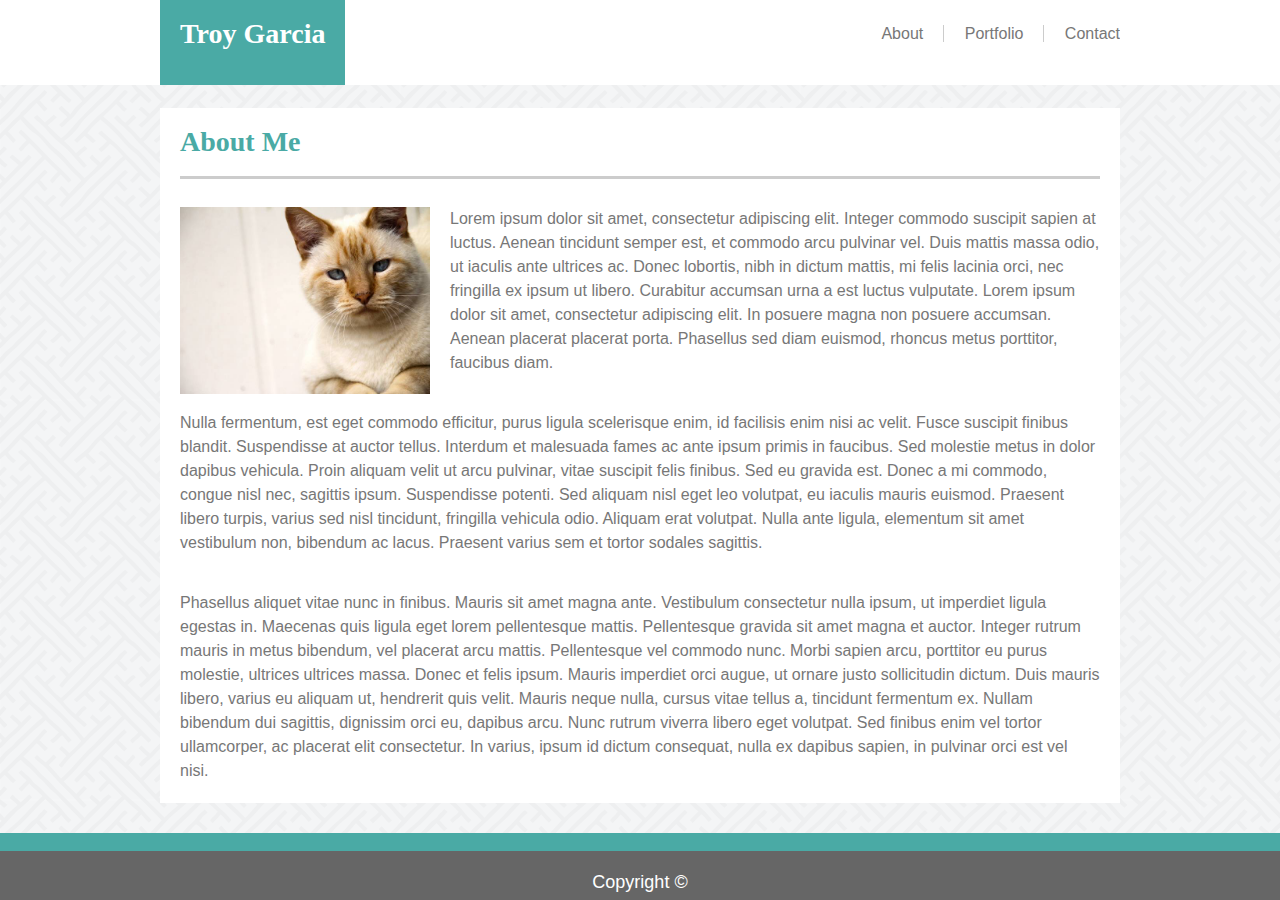
==== index.html @ caa38582 "Added basic files from Basic Portfolio to recreate the portfolio in Bootstrap" ====
<!DOCTYPE html>     <!--Setting doc type-->
<html lang="en-us"> <!--Language of current HTML-->
    
    <!--Metadata for the site-->
    <head>
        <meta charset="UTF-8">          <!--Setting the caracter set-->
        <title>Troy Garcia - About Me</title>  <!--Setting the title for the site-->

        <!--Importing any CSS Files for this site-->
        <link rel="stylesheet" type="text/css" href="assets/css/css-reset.css">
        <link rel="stylesheet" type="text/css" href="assets/css/header-style.css">
        <link rel="stylesheet" type="text/css" href="assets/css/footer-style.css">
        <link rel="stylesheet" type="text/css" href="assets/css/about-style.css">     <!--CSS styling for this site-->
    </head>
<div class="screen-container">
    <!--Header For the site-->
    <header> <!--Start of header section-->
        <div class="header-container">
            <h1>Troy Garcia</h1>                    <!--Header 1 - My name-->
            <div class="link-container">
                <a href="index.html" class= "main-links">About</a>          <!--Link 1 that points torwards the about site-->
                <a href="portfolio.html" class= "main-links">Portfolio</a>  <!--Link 2 that points torwards the portfolio site-->
                <a href="contact.html" class= "end-link">Contact</a>      <!--Link 3 that points torward the Contact site-->
            </div>
        </div>       
    </header> <!--End of header section-->
    
    <!--The main body for the Site-->
    <body> <!--Start of body section-->
        <div class="bio-container">
            <section id="main-bio">
                <h2>About Me</h2>
                <hr size="5">
                <img class="bio-image" src="assets/images/AboutMePic.png" alt="My profile Pic">
                <p class="text">Lorem ipsum dolor sit amet, consectetur adipiscing elit. Integer commodo suscipit sapien at luctus. Aenean tincidunt semper est, et commodo arcu pulvinar vel. Duis mattis massa odio, ut iaculis ante ultrices ac. Donec lobortis, nibh in dictum mattis, mi felis lacinia orci, nec fringilla ex ipsum ut libero. Curabitur accumsan urna a est luctus vulputate. Lorem ipsum dolor sit amet, consectetur adipiscing elit. In posuere magna non posuere accumsan. Aenean placerat placerat porta. Phasellus sed diam euismod, rhoncus metus porttitor, faucibus diam.</p>
                <br>
                <p class="text">Nulla fermentum, est eget commodo efficitur, purus ligula scelerisque enim, id facilisis enim nisi ac velit. Fusce suscipit finibus blandit. Suspendisse at auctor tellus. Interdum et malesuada fames ac ante ipsum primis in faucibus. Sed molestie metus in dolor dapibus vehicula. Proin aliquam velit ut arcu pulvinar, vitae suscipit felis finibus. Sed eu gravida est. Donec a mi commodo, congue nisl nec, sagittis ipsum. Suspendisse potenti. Sed aliquam nisl eget leo volutpat, eu iaculis mauris euismod. Praesent libero turpis, varius sed nisl tincidunt, fringilla vehicula odio. Aliquam erat volutpat. Nulla ante ligula, elementum sit amet vestibulum non, bibendum ac lacus. Praesent varius sem et tortor sodales sagittis.</p>
                <br>
                <p class="text">Phasellus aliquet vitae nunc in finibus. Mauris sit amet magna ante. Vestibulum consectetur nulla ipsum, ut imperdiet ligula egestas in. Maecenas quis ligula eget lorem pellentesque mattis. Pellentesque gravida sit amet magna et auctor. Integer rutrum mauris in metus bibendum, vel placerat arcu mattis. Pellentesque vel commodo nunc. Morbi sapien arcu, porttitor eu purus molestie, ultrices ultrices massa. Donec et felis ipsum. Mauris imperdiet orci augue, ut ornare justo sollicitudin dictum. Duis mauris libero, varius eu aliquam ut, hendrerit quis velit. Mauris neque nulla, cursus vitae tellus a, tincidunt fermentum ex. Nullam bibendum dui sagittis, dignissim orci eu, dapibus arcu. Nunc rutrum viverra libero eget volutpat. Sed finibus enim vel tortor ullamcorper, ac placerat elit consectetur. In varius, ipsum id dictum consequat, nulla ex dapibus sapien, in pulvinar orci est vel nisi.</p>
            </section>
        </div>
    </body> <!--End of body section-->
</div>
<footer>
        <div class="footer-container">
                <h3>Copyright ©</h3>
        </div>
            
</footer>
    
</html>
---- assets/css/header-style.css ----
/*
Name: Troy Garcia
File: header-style.css
Description: Styling used for the header will be found here
*/
header{
    background: #ffffff;
    font-family: Arial, Helvetica, sans-serif;
    margin-bottom: 2.5vh;
  }
  h1{
    padding: 20px;
    font-size: 28px;
    color: #ffffff;
    background:#4aaaa5;
    font-family: Georgia, 'Times New Roman', Times, serif;
    font-weight: bold;
    float: left;
    min-height: 5vh;
  }
  .header-container{
    overflow: hidden;
    width: 960px;
    margin: auto;

  }
  .link-container {
    float: right;
    margin: 26px 0;
  }
  .main-links{
      padding: 0 20px;
      margin-left: -4px;
      border-style: solid;
      border-right-width: 1px;
      border-color: #cccccc;
      color: #777777;
  }
  .end-link{
    padding-left: 20px;
    margin-left: -4px;
    color: #777777;
}
---- assets/css/footer-style.css ----
/*
Name: Troy Garcia
File: footer-style.css
Description: Styling used for the footer will be found here
*/

footer{
margin-top: 2.5vh;
min-height: 7.5vh;
}
h3 {
      color: #ffffff;
      font-size: 2vh;
  }
  .footer-container{
    background: #666666;
    font-family: Arial, Helvetica, sans-serif;
    padding: 2.5vh 0 1vh 0;
    text-align: center;
    border-style: solid;
    border-top-width: 2vh;
    border-top-color:#4aaaa5;
    width: 100%;
  }
---- assets/css/about-style.css ----
body{
    background-image: url(../images/background/interlaced.png);
    font-family: Arial, Helvetica, sans-serif;   
}
h2{
    color: #4aaaa5;
    font-size: 28px;
    font-weight: bold;
    font-family: Georgia, 'Times New Roman', Times, serif;
    margin-bottom: 20px;
}
hr{
    background:  #cccccc;
    border: none;
}
.screen-container{
    min-height: 90vh;
    position: relative;
    overflow: hidden;
}
.text{
    
    line-height: 1.5em;
    color: #777777;
    padding-top: 20px;
}
.bio-container {
    width: 920px;
    padding:20px;
    margin: auto;
    align-self: center;
    background: #ffffff;
    min-height: 60vh;
    overflow: hidden;
}
.bio-image {
    float: left;
    width: 250px;
    height: auto;
    margin-right: 20px;
    padding-top: 20px;
}
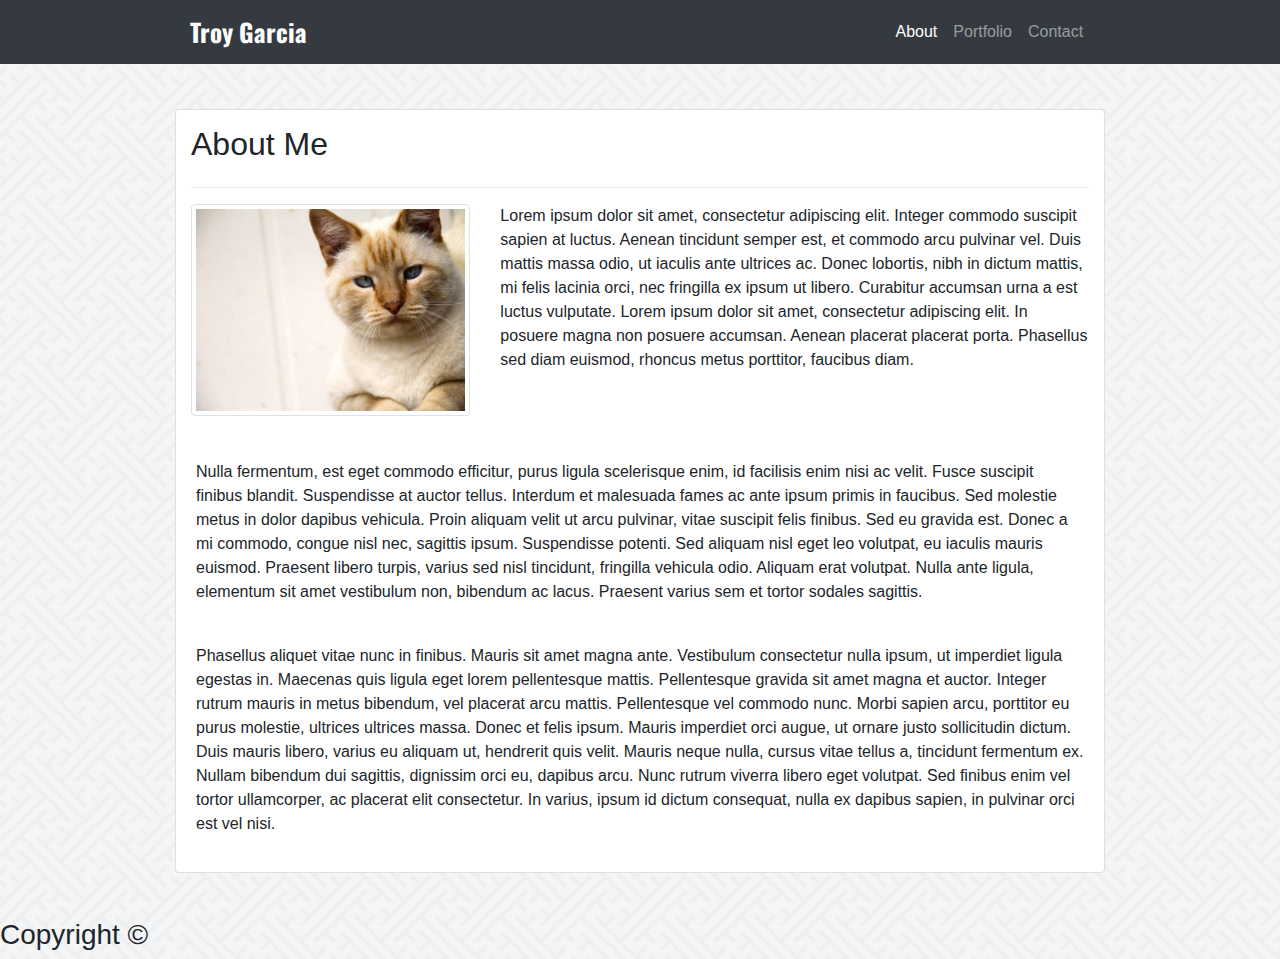
==== commit b562208c: "Removed older File structure and started from scratch. Completed navbar and worked on layout of main" ====
--- a/index.html
+++ b/index.html
@@ -1,43 +1,92 @@
 <!DOCTYPE html>     <!--Setting doc type-->
 <html lang="en-us"> <!--Language of current HTML-->
-    
     <!--Metadata for the site-->
     <head>
         <meta charset="UTF-8">          <!--Setting the caracter set-->
         <title>Troy Garcia - About Me</title>  <!--Setting the title for the site-->
 
         <!--Importing any CSS Files for this site-->
-        <link rel="stylesheet" type="text/css" href="assets/css/css-reset.css">
+        <!-- Previous CSS -->
+        <!-- <link rel="stylesheet" type="text/css" href="assets/css/css-reset.css">
         <link rel="stylesheet" type="text/css" href="assets/css/header-style.css">
         <link rel="stylesheet" type="text/css" href="assets/css/footer-style.css">
-        <link rel="stylesheet" type="text/css" href="assets/css/about-style.css">     <!--CSS styling for this site-->
+        <link rel="stylesheet" type="text/css" href="assets/css/about-style.css">   -->
+
+        <link rel="stylesheet" href="https://stackpath.bootstrapcdn.com/bootstrap/4.3.1/css/bootstrap.min.css" integrity="sha384-ggOyR0iXCbMQv3Xipma34MD+dH/1fQ784/j6cY/iJTQUOhcWr7x9JvoRxT2MZw1T" crossorigin="anonymous"> 
+        <link href="https://fonts.googleapis.com/css?family=Oswald&display=swap" rel="stylesheet">
+        <link href="assets/css/portfolio-style.css" rel="stylesheet">
+        <link href="assets/css/navbar-style.css" rel="stylesheet"> <!--CSS styling for this site-->
     </head>
-<div class="screen-container">
+
     <!--Header For the site-->
     <header> <!--Start of header section-->
-        <div class="header-container">
-            <h1>Troy Garcia</h1>                    <!--Header 1 - My name-->
-            <div class="link-container">
-                <a href="index.html" class= "main-links">About</a>          <!--Link 1 that points torwards the about site-->
-                <a href="portfolio.html" class= "main-links">Portfolio</a>  <!--Link 2 that points torwards the portfolio site-->
-                <a href="contact.html" class= "end-link">Contact</a>      <!--Link 3 that points torward the Contact site-->
+        <nav class="navbar navbar-expand-lg navbar-dark bg-dark">
+            <div class= "container navbarSize">
+                <div class = "col-md-3">
+                    <a class="navbar-brand navbarFont" href="index.html">Troy Garcia</a>
+                    <button class="navbar-toggler" type="button" data-toggle="collapse" data-target="#navbarNav" aria-controls="navbarNav" aria-expanded="false" aria-label="Toggle navigation">
+                        <span class="navbar-toggler-icon"></span>
+                    </button>
+                </div>
+                
+                <div class = "col-md-3">
+                    <div class="collapse navbar-collapse" id="navbarNav">
+                        <ul class="navbar-nav">
+                        <li class="nav-item active">
+                            <a class="nav-link" href="index.html">About<span class="sr-only">(current)</span></a>
+                        </li>
+                        <li class="nav-item">
+                            <a class="nav-link" href="Portfolio.html">Portfolio</a>
+                        </li>
+                        <li class="nav-item">
+                            <a class="nav-link" href="contact.html">Contact</a>
+                        </li>
+                        </ul>
+                    </div>
+                </div>
             </div>
-        </div>       
+        </nav>     
     </header> <!--End of header section-->
     
     <!--The main body for the Site-->
     <body> <!--Start of body section-->
-        <div class="bio-container">
-            <section id="main-bio">
-                <h2>About Me</h2>
-                <hr size="5">
-                <img class="bio-image" src="assets/images/AboutMePic.png" alt="My profile Pic">
-                <p class="text">Lorem ipsum dolor sit amet, consectetur adipiscing elit. Integer commodo suscipit sapien at luctus. Aenean tincidunt semper est, et commodo arcu pulvinar vel. Duis mattis massa odio, ut iaculis ante ultrices ac. Donec lobortis, nibh in dictum mattis, mi felis lacinia orci, nec fringilla ex ipsum ut libero. Curabitur accumsan urna a est luctus vulputate. Lorem ipsum dolor sit amet, consectetur adipiscing elit. In posuere magna non posuere accumsan. Aenean placerat placerat porta. Phasellus sed diam euismod, rhoncus metus porttitor, faucibus diam.</p>
-                <br>
-                <p class="text">Nulla fermentum, est eget commodo efficitur, purus ligula scelerisque enim, id facilisis enim nisi ac velit. Fusce suscipit finibus blandit. Suspendisse at auctor tellus. Interdum et malesuada fames ac ante ipsum primis in faucibus. Sed molestie metus in dolor dapibus vehicula. Proin aliquam velit ut arcu pulvinar, vitae suscipit felis finibus. Sed eu gravida est. Donec a mi commodo, congue nisl nec, sagittis ipsum. Suspendisse potenti. Sed aliquam nisl eget leo volutpat, eu iaculis mauris euismod. Praesent libero turpis, varius sed nisl tincidunt, fringilla vehicula odio. Aliquam erat volutpat. Nulla ante ligula, elementum sit amet vestibulum non, bibendum ac lacus. Praesent varius sem et tortor sodales sagittis.</p>
-                <br>
-                <p class="text">Phasellus aliquet vitae nunc in finibus. Mauris sit amet magna ante. Vestibulum consectetur nulla ipsum, ut imperdiet ligula egestas in. Maecenas quis ligula eget lorem pellentesque mattis. Pellentesque gravida sit amet magna et auctor. Integer rutrum mauris in metus bibendum, vel placerat arcu mattis. Pellentesque vel commodo nunc. Morbi sapien arcu, porttitor eu purus molestie, ultrices ultrices massa. Donec et felis ipsum. Mauris imperdiet orci augue, ut ornare justo sollicitudin dictum. Duis mauris libero, varius eu aliquam ut, hendrerit quis velit. Mauris neque nulla, cursus vitae tellus a, tincidunt fermentum ex. Nullam bibendum dui sagittis, dignissim orci eu, dapibus arcu. Nunc rutrum viverra libero eget volutpat. Sed finibus enim vel tortor ullamcorper, ac placerat elit consectetur. In varius, ipsum id dictum consequat, nulla ex dapibus sapien, in pulvinar orci est vel nisi.</p>
-            </section>
+        <div class="container marginMainContent">
+            <div class="card">
+                <div class = "container">
+                    
+                    <div class = "row">
+                        <div class = "col-md-3">
+                                <h2 class = "headerStyle">About Me</h2>
+                        </div>    
+                    </div>
+
+                    <div class = "row">
+                        <div class = "col-lg-12">
+                                <hr size="5">
+                        </div>
+                    </div>
+                    
+                    <div class = "row">
+                        <div class = "col-md-4">
+                            <img class = "img-thumbnail" src="assets/images/AboutMePic.png" alt="My profile Pic">
+                        </div>
+                        <div class = "col-md-8">
+                            <p class="text">Lorem ipsum dolor sit amet, consectetur adipiscing elit. Integer commodo suscipit sapien at luctus. Aenean tincidunt semper est, et commodo arcu pulvinar vel. Duis mattis massa odio, ut iaculis ante ultrices ac. Donec lobortis, nibh in dictum mattis, mi felis lacinia orci, nec fringilla ex ipsum ut libero. Curabitur accumsan urna a est luctus vulputate. Lorem ipsum dolor sit amet, consectetur adipiscing elit. In posuere magna non posuere accumsan. Aenean placerat placerat porta. Phasellus sed diam euismod, rhoncus metus porttitor, faucibus diam.</p>
+                        </div>
+                    </div>
+
+                </div>
+                <div class="card-body">
+                        
+                        
+                        
+                        <br>
+                        <p class="text">Nulla fermentum, est eget commodo efficitur, purus ligula scelerisque enim, id facilisis enim nisi ac velit. Fusce suscipit finibus blandit. Suspendisse at auctor tellus. Interdum et malesuada fames ac ante ipsum primis in faucibus. Sed molestie metus in dolor dapibus vehicula. Proin aliquam velit ut arcu pulvinar, vitae suscipit felis finibus. Sed eu gravida est. Donec a mi commodo, congue nisl nec, sagittis ipsum. Suspendisse potenti. Sed aliquam nisl eget leo volutpat, eu iaculis mauris euismod. Praesent libero turpis, varius sed nisl tincidunt, fringilla vehicula odio. Aliquam erat volutpat. Nulla ante ligula, elementum sit amet vestibulum non, bibendum ac lacus. Praesent varius sem et tortor sodales sagittis.</p>
+                        <br>
+                        <p class="text">Phasellus aliquet vitae nunc in finibus. Mauris sit amet magna ante. Vestibulum consectetur nulla ipsum, ut imperdiet ligula egestas in. Maecenas quis ligula eget lorem pellentesque mattis. Pellentesque gravida sit amet magna et auctor. Integer rutrum mauris in metus bibendum, vel placerat arcu mattis. Pellentesque vel commodo nunc. Morbi sapien arcu, porttitor eu purus molestie, ultrices ultrices massa. Donec et felis ipsum. Mauris imperdiet orci augue, ut ornare justo sollicitudin dictum. Duis mauris libero, varius eu aliquam ut, hendrerit quis velit. Mauris neque nulla, cursus vitae tellus a, tincidunt fermentum ex. Nullam bibendum dui sagittis, dignissim orci eu, dapibus arcu. Nunc rutrum viverra libero eget volutpat. Sed finibus enim vel tortor ullamcorper, ac placerat elit consectetur. In varius, ipsum id dictum consequat, nulla ex dapibus sapien, in pulvinar orci est vel nisi.</p>
+                    </section>
+                </div>
+            </div> 
         </div>
     </body> <!--End of body section-->
 </div>
--- a/assets/css/portfolio-style.css
+++ b/assets/css/portfolio-style.css
@@ -0,0 +1,14 @@
+.headerStyle{
+    margin-top: 15px;
+}
+
+body{
+    background-image: url(../images/background/interlaced.png);
+}
+
+.marginMainContent{
+    margin-top: 5vh;
+    margin-bottom: 5vh;
+    width: 960px;
+}
+
--- a/assets/css/navbar-style.css
+++ b/assets/css/navbar-style.css
@@ -0,0 +1,10 @@
+.navbarFont{
+    font-family: 'Oswald', sans-serif;
+    font-weight: bold;
+    font-size: 25px;
+    margin: 5px, 15px;
+    
+}
+.navbarSize{
+    width: 960px;
+}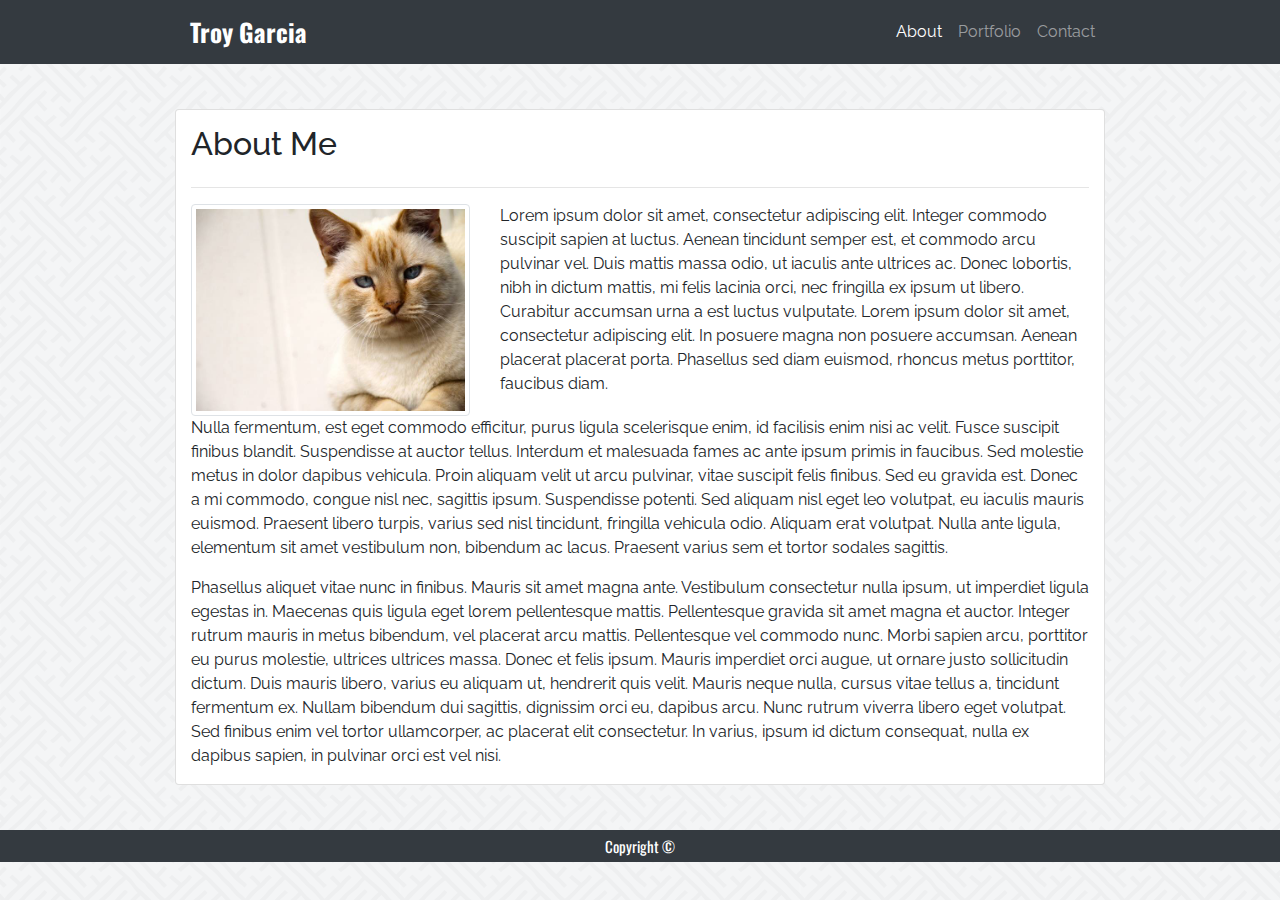
==== commit 13394a34: "finished index page and layout of footer and header" ====
--- a/index.html
+++ b/index.html
@@ -13,7 +13,7 @@
         <link rel="stylesheet" type="text/css" href="assets/css/about-style.css">   -->
 
         <link rel="stylesheet" href="https://stackpath.bootstrapcdn.com/bootstrap/4.3.1/css/bootstrap.min.css" integrity="sha384-ggOyR0iXCbMQv3Xipma34MD+dH/1fQ784/j6cY/iJTQUOhcWr7x9JvoRxT2MZw1T" crossorigin="anonymous"> 
-        <link href="https://fonts.googleapis.com/css?family=Oswald&display=swap" rel="stylesheet">
+        <link href="https://fonts.googleapis.com/css?family=Oswald|Raleway&display=swap" rel="stylesheet">
         <link href="assets/css/portfolio-style.css" rel="stylesheet">
         <link href="assets/css/navbar-style.css" rel="stylesheet"> <!--CSS styling for this site-->
     </head>
@@ -74,27 +74,27 @@
                             <p class="text">Lorem ipsum dolor sit amet, consectetur adipiscing elit. Integer commodo suscipit sapien at luctus. Aenean tincidunt semper est, et commodo arcu pulvinar vel. Duis mattis massa odio, ut iaculis ante ultrices ac. Donec lobortis, nibh in dictum mattis, mi felis lacinia orci, nec fringilla ex ipsum ut libero. Curabitur accumsan urna a est luctus vulputate. Lorem ipsum dolor sit amet, consectetur adipiscing elit. In posuere magna non posuere accumsan. Aenean placerat placerat porta. Phasellus sed diam euismod, rhoncus metus porttitor, faucibus diam.</p>
                         </div>
                     </div>
-
-                </div>
-                <div class="card-body">
-                        
-                        
-                        
-                        <br>
-                        <p class="text">Nulla fermentum, est eget commodo efficitur, purus ligula scelerisque enim, id facilisis enim nisi ac velit. Fusce suscipit finibus blandit. Suspendisse at auctor tellus. Interdum et malesuada fames ac ante ipsum primis in faucibus. Sed molestie metus in dolor dapibus vehicula. Proin aliquam velit ut arcu pulvinar, vitae suscipit felis finibus. Sed eu gravida est. Donec a mi commodo, congue nisl nec, sagittis ipsum. Suspendisse potenti. Sed aliquam nisl eget leo volutpat, eu iaculis mauris euismod. Praesent libero turpis, varius sed nisl tincidunt, fringilla vehicula odio. Aliquam erat volutpat. Nulla ante ligula, elementum sit amet vestibulum non, bibendum ac lacus. Praesent varius sem et tortor sodales sagittis.</p>
-                        <br>
-                        <p class="text">Phasellus aliquet vitae nunc in finibus. Mauris sit amet magna ante. Vestibulum consectetur nulla ipsum, ut imperdiet ligula egestas in. Maecenas quis ligula eget lorem pellentesque mattis. Pellentesque gravida sit amet magna et auctor. Integer rutrum mauris in metus bibendum, vel placerat arcu mattis. Pellentesque vel commodo nunc. Morbi sapien arcu, porttitor eu purus molestie, ultrices ultrices massa. Donec et felis ipsum. Mauris imperdiet orci augue, ut ornare justo sollicitudin dictum. Duis mauris libero, varius eu aliquam ut, hendrerit quis velit. Mauris neque nulla, cursus vitae tellus a, tincidunt fermentum ex. Nullam bibendum dui sagittis, dignissim orci eu, dapibus arcu. Nunc rutrum viverra libero eget volutpat. Sed finibus enim vel tortor ullamcorper, ac placerat elit consectetur. In varius, ipsum id dictum consequat, nulla ex dapibus sapien, in pulvinar orci est vel nisi.</p>
-                    </section>
+                    <div class = "row">
+                        <div class = "col-md-12">
+                            <p class="text">Nulla fermentum, est eget commodo efficitur, purus ligula scelerisque enim, id facilisis enim nisi ac velit. Fusce suscipit finibus blandit. Suspendisse at auctor tellus. Interdum et malesuada fames ac ante ipsum primis in faucibus. Sed molestie metus in dolor dapibus vehicula. Proin aliquam velit ut arcu pulvinar, vitae suscipit felis finibus. Sed eu gravida est. Donec a mi commodo, congue nisl nec, sagittis ipsum. Suspendisse potenti. Sed aliquam nisl eget leo volutpat, eu iaculis mauris euismod. Praesent libero turpis, varius sed nisl tincidunt, fringilla vehicula odio. Aliquam erat volutpat. Nulla ante ligula, elementum sit amet vestibulum non, bibendum ac lacus. Praesent varius sem et tortor sodales sagittis.</p>
+                        </div>
+                    </div>
+                    <div class = "row">
+                        <div class = "col-md-12">
+                            <p class="text">Phasellus aliquet vitae nunc in finibus. Mauris sit amet magna ante. Vestibulum consectetur nulla ipsum, ut imperdiet ligula egestas in. Maecenas quis ligula eget lorem pellentesque mattis. Pellentesque gravida sit amet magna et auctor. Integer rutrum mauris in metus bibendum, vel placerat arcu mattis. Pellentesque vel commodo nunc. Morbi sapien arcu, porttitor eu purus molestie, ultrices ultrices massa. Donec et felis ipsum. Mauris imperdiet orci augue, ut ornare justo sollicitudin dictum. Duis mauris libero, varius eu aliquam ut, hendrerit quis velit. Mauris neque nulla, cursus vitae tellus a, tincidunt fermentum ex. Nullam bibendum dui sagittis, dignissim orci eu, dapibus arcu. Nunc rutrum viverra libero eget volutpat. Sed finibus enim vel tortor ullamcorper, ac placerat elit consectetur. In varius, ipsum id dictum consequat, nulla ex dapibus sapien, in pulvinar orci est vel nisi.</p>
+                        </div>
+                    </div>
                 </div>
             </div> 
         </div>
     </body> <!--End of body section-->
-</div>
-<footer>
-        <div class="footer-container">
-                <h3>Copyright ©</h3>
-        </div>
-            
-</footer>
-    
+    <footer class="bg-dark text-white">
+        <div class = "container ">
+            <div class = "row">
+                <div class = "col">
+                    <p class = "text-center footerFont">Copyright ©</p>
+                </div>
+            </div>
+        </div>  
+    </footer>   
 </html>
--- a/assets/css/portfolio-style.css
+++ b/assets/css/portfolio-style.css
@@ -4,6 +4,7 @@
 
 body{
     background-image: url(../images/background/interlaced.png);
+    font-family: 'Raleway', sans-serif;
 }
 
 .marginMainContent{
--- a/assets/css/navbar-style.css
+++ b/assets/css/navbar-style.css
@@ -7,4 +7,10 @@
 }
 .navbarSize{
     width: 960px;
+}
+
+.footerFont{
+    font-family: 'Oswald', sans-serif;
+    font-size: 15px;
+    margin:5px;
 }